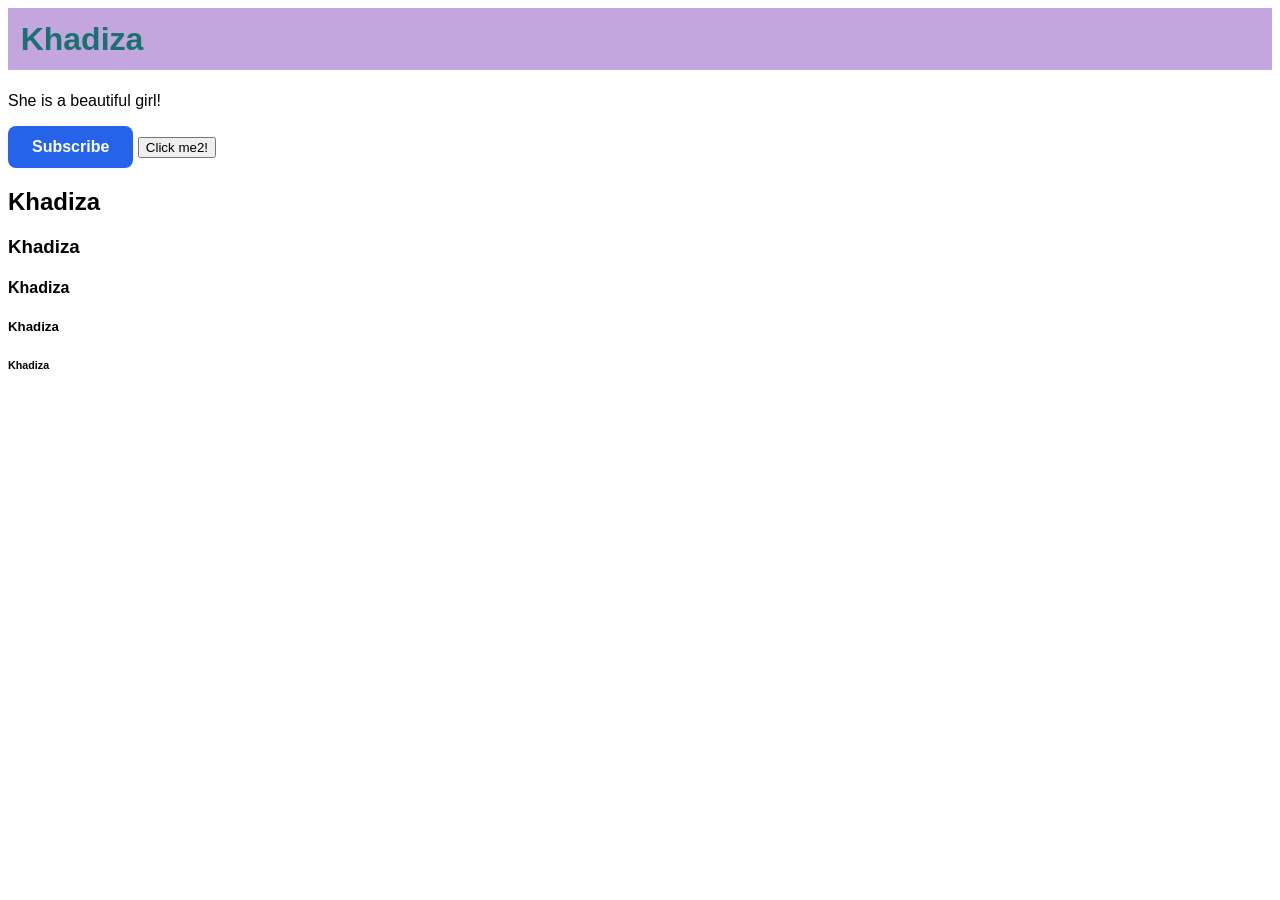
==== first_project/index.html @ af6673b5 "pr in c" ====
<html>

<head>
    <meta charset="UTF-8">
    <meta name="viewport" content="width=device-width, initial-scale=1.0">
    <title>KeyNest Property Management System</title>

    <!-- impport all css files-->
    <link rel="stylesheet" href="./css/style.css" />
    <link rel="stylesheet" href="./css/abc.css" />
</head>

<body>
    <h1 class="name">Khadiza</h1>
    <p>She is a beautiful girl!</p>



    <button id="subscribed" class="action-btn" type="button">Subscribe</button>
    <button id="clickBtn2" class="designBtn" type="button">Click me2!</button>

    <h2>Khadiza</h2>
    <h3>Khadiza</h3>
    <h4>Khadiza</h4>
    <h5>Khadiza</h5>
    <h6>Khadiza</h6>

    <!-- import all javascript files in your project(index.html)-->
    <script src="./js/index.js"></script>
    <script src="./js/abc.js"></script>
</body>

</html>
---- first_project/css/style.css ----
/* external css */
* {
    /*background-color: rgb(134, 128, 8);*/
    font-family:'Trebuchet MS', 'Lucida Sans Unicode', 'Lucida Grande', 'Lucida Sans', Arial, sans-serif;
}

.name {
    align-items: center; 
    padding: 1% 1% 1% 1%; 
    background-color: rgb(194, 166, 221); 
    color:rgb(27, 113, 113)  
}

.btn {
      background-color: #2563eb;
      color: #ffffff;
      border: none;
      border-radius: 6px;
      padding: 12px 24px;
      font-size: 16px;
      font-weight: 600;
      cursor: pointer;
      transition: background-color 0.2s ease, transform 0.1s ease;
}

    /* 1. Base Button Styling */
    .action-btn {
      background-color: #2563eb; /* Blue background */
      color: #ffffff;            /* White text */
      border: none;              /* Remove default border */
      border-radius: 8px;        /* Rounded corners */
      padding: 12px 24px;        /* Space inside the button */
      font-size: 16px;
      font-family: sans-serif;
      font-weight: 600;
      cursor: pointer;           /* Hand icon on hover */
      transition: background-color 0.2s ease, transform 0.1s ease;
    }

    /* 2. Hover & Click Effects */
    .action-btn:hover {
      background-color: #1d4ed8; /* Darker blue on hover */
    }

    .action-btn:active {
      transform: scale(0.97);    /* Slight press-down effect */
    }

    /* 3. Toggled State Styling (Added via JavaScript) */
    .action-btn.subscribed {
      background-color: #16a34a; /* Green background */
    }
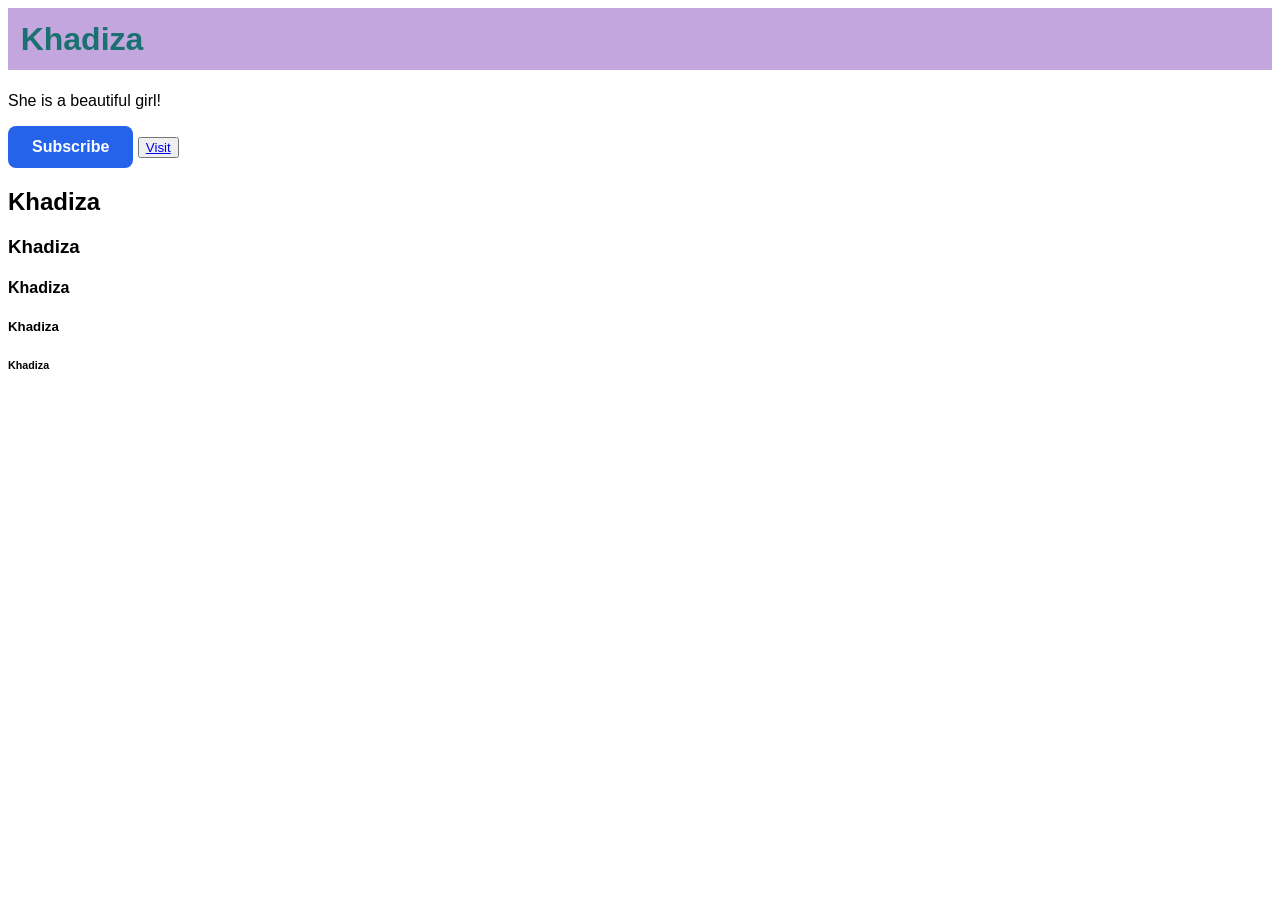
==== commit 39017d9d: "upd" ====
--- a/first_project/index.html
+++ b/first_project/index.html
@@ -21,7 +21,9 @@
 
 
     <button id="subscribed" class="action-btn" type="button">Subscribe</button>
-    <button id="clickBtn2" class="designBtn" type="button">Click me2!</button>
+    <button id="clickBtn2" class="designBtn" type="button"><a href="abc.html">Visit</a></button>
+
+
 
     <h2>Khadiza</h2>
     <h3>Khadiza</h3>
